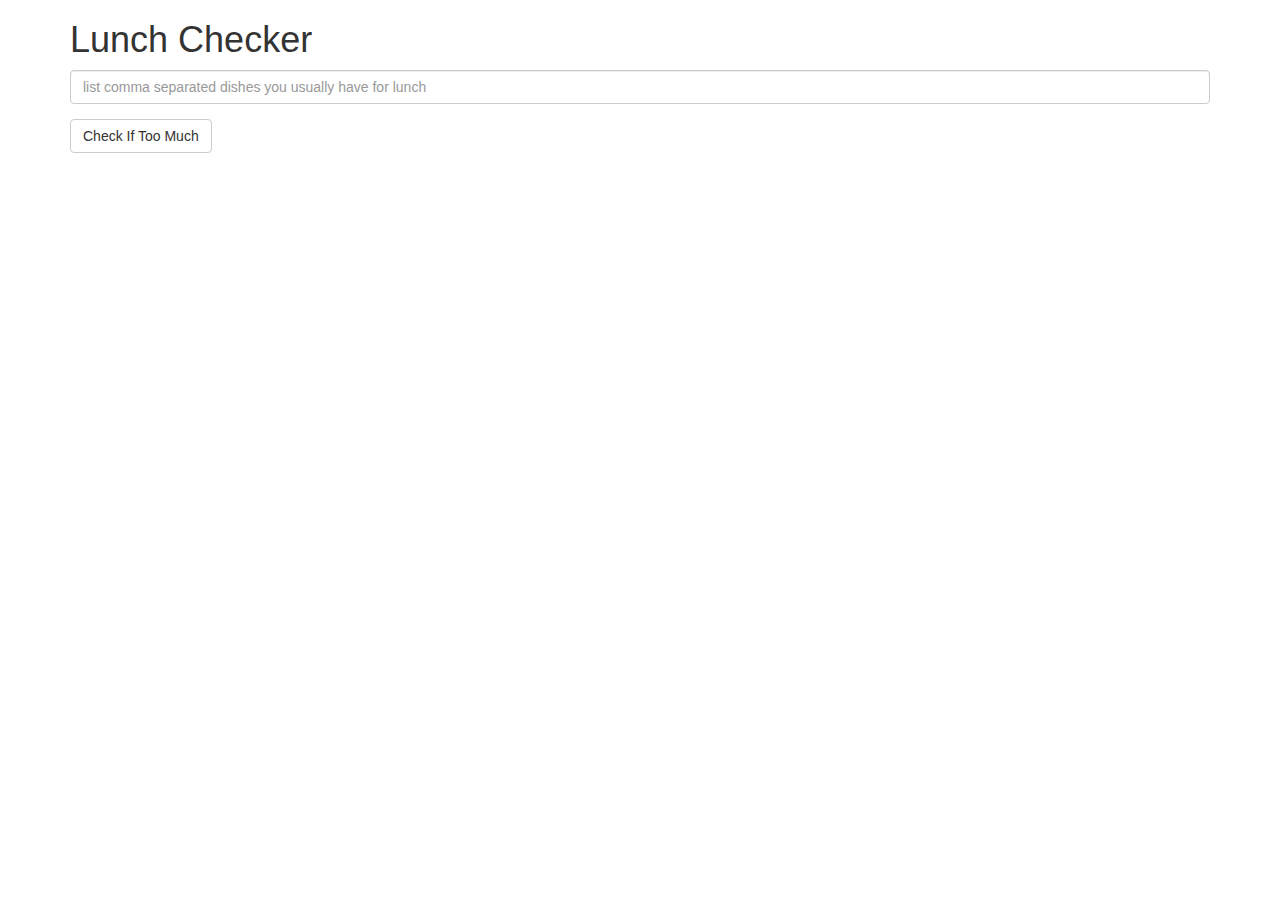
==== angularjs/module3-solution/index.html @ 35933e68 "try to fix mod2 pages" ====
<!doctype html>
<html lang="en">
  <head>
    <title>Lunch Checker</title>
    <meta name="viewport" content="width=device-width, initial-scale=1">
    <link rel="stylesheet" href="styles/bootstrap.min.css">
    <style>
      .message { font-size: 1.3em; font-weight: bold; }
    </style>
    <script type="text/javascript" src="scripts/angular.min.js"></script>
    <script type="text/javascript" src="scripts/app.js"></script>
  </head>
<body ng-app="LunchCheck">
   <div class="container" ng-controller="LunchCheckController">
     <h1>Lunch Checker</h1>
         <div class="form-group">
             <input id="lunch-menu" type="text"
             placeholder="list comma separated dishes you usually have for lunch"
             class="form-control" ng-model="lunch_menu", ng-style="txtBoxStyle">
         </div>
         <div class="form-group">
             <button class="btn btn-default" ng-click="check_items()">Check If Too Much</button>
         </div>
         <div class="form-group message">
          <span ng-style="msgStyle">{{message}}</span>
         </div>
   </div>

</body>


</html>
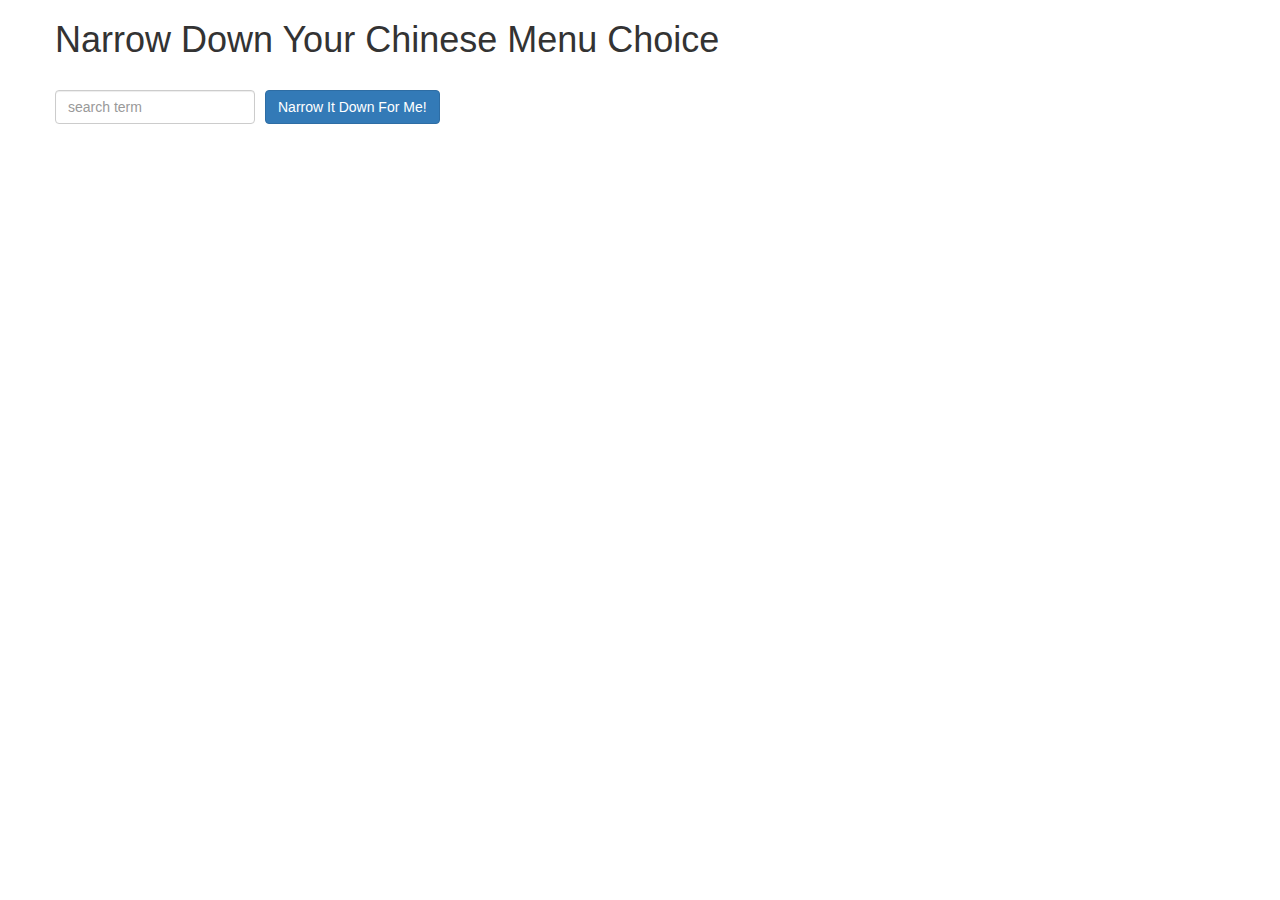
==== commit 236a6ae6: "angular solution3" ====
--- a/angularjs/module3-solution/index.html
+++ b/angularjs/module3-solution/index.html
@@ -1,32 +1,37 @@
 <!doctype html>
 <html lang="en">
   <head>
-    <title>Lunch Checker</title>
+    <title>Narrow Down Your Menu Choice</title>
     <meta name="viewport" content="width=device-width, initial-scale=1">
     <link rel="stylesheet" href="styles/bootstrap.min.css">
-    <style>
-      .message { font-size: 1.3em; font-weight: bold; }
-    </style>
+    <link rel="stylesheet" href="styles/styles.css">
     <script type="text/javascript" src="scripts/angular.min.js"></script>
     <script type="text/javascript" src="scripts/app.js"></script>
   </head>
-<body ng-app="LunchCheck">
-   <div class="container" ng-controller="LunchCheckController">
-     <h1>Lunch Checker</h1>
-         <div class="form-group">
-             <input id="lunch-menu" type="text"
-             placeholder="list comma separated dishes you usually have for lunch"
-             class="form-control" ng-model="lunch_menu", ng-style="txtBoxStyle">
-         </div>
-         <div class="form-group">
-             <button class="btn btn-default" ng-click="check_items()">Check If Too Much</button>
-         </div>
-         <div class="form-group message">
-          <span ng-style="msgStyle">{{message}}</span>
-         </div>
-   </div>
+<body ng-app="NarrowItDownApp">
+   <div class="container" ng-controller="NarrowItDownController as list">
+     <div class="row">
+    <h1>Narrow Down Your Chinese Menu Choice</h1>
+
+    <div class="form-group">
+      <input type="text" placeholder="search term" class="form-control" ng-model="list.searchTerm">
+    </div>
+    <div class="form-group narrow-button">
+      <button class="btn btn-primary" ng-click="list.clickNarrow()">Narrow It Down For Me!</button>
+    </div>
+  </div>
+
+<div class="row">
+    <span class="message" ng-if="list.found.length==0">Nothing found</span>
+
+    <!-- Bonus loader (see Bonus section of the assignment) -->
+    <items-loader-indicator></items-loader-indicator>
+    <!-- <span class="loader"></span></div> -->
+
+    <!-- found-items should be implemented as a component -->
+    <found-items items="list.found" on-remove="list.removeItem(index)"></found-items>
+  </div>
+  </div>
 
 </body>
-
-
 </html>
--- a/angularjs/module3-solution/styles/styles.css
+++ b/angularjs/module3-solution/styles/styles.css
@@ -0,0 +1,59 @@
+h1 {
+  margin-bottom: 30px;
+}
+
+.message {
+  color: red;
+  font-size: 20px;
+  font-weight: bold;
+}
+
+input[type="text"] {
+  width: 200px;
+  float: left;
+}
+.narrow-button {
+  float: left;
+  margin-left: 10px;
+}
+.loader {
+  /*display: none;*/
+  margin-left: 5px;
+  font-size: 10px;
+  float: left;
+  border-top: 1.1em solid rgba(147, 147, 147, 0.2);
+  border-right: 1.1em solid rgba(147, 147, 147, 0.2);
+  border-bottom: 1.1em solid rgba(147, 147, 147, 0.2);
+  border-left: 1.1em solid #676767;
+  -webkit-transform: translateZ(0);
+  -ms-transform: translateZ(0);
+  transform: translateZ(0);
+  -webkit-animation: load8 1.1s infinite linear;
+  animation: load8 1.1s infinite linear;
+}
+.loader,
+.loader:after {
+  border-radius: 50%;
+  width: 3em;
+  height: 3em;
+}
+@-webkit-keyframes load8 {
+  0% {
+    -webkit-transform: rotate(0deg);
+    transform: rotate(0deg);
+  }
+  100% {
+    -webkit-transform: rotate(360deg);
+    transform: rotate(360deg);
+  }
+}
+@keyframes load8 {
+  0% {
+    -webkit-transform: rotate(0deg);
+    transform: rotate(0deg);
+  }
+  100% {
+    -webkit-transform: rotate(360deg);
+    transform: rotate(360deg);
+  }
+}
